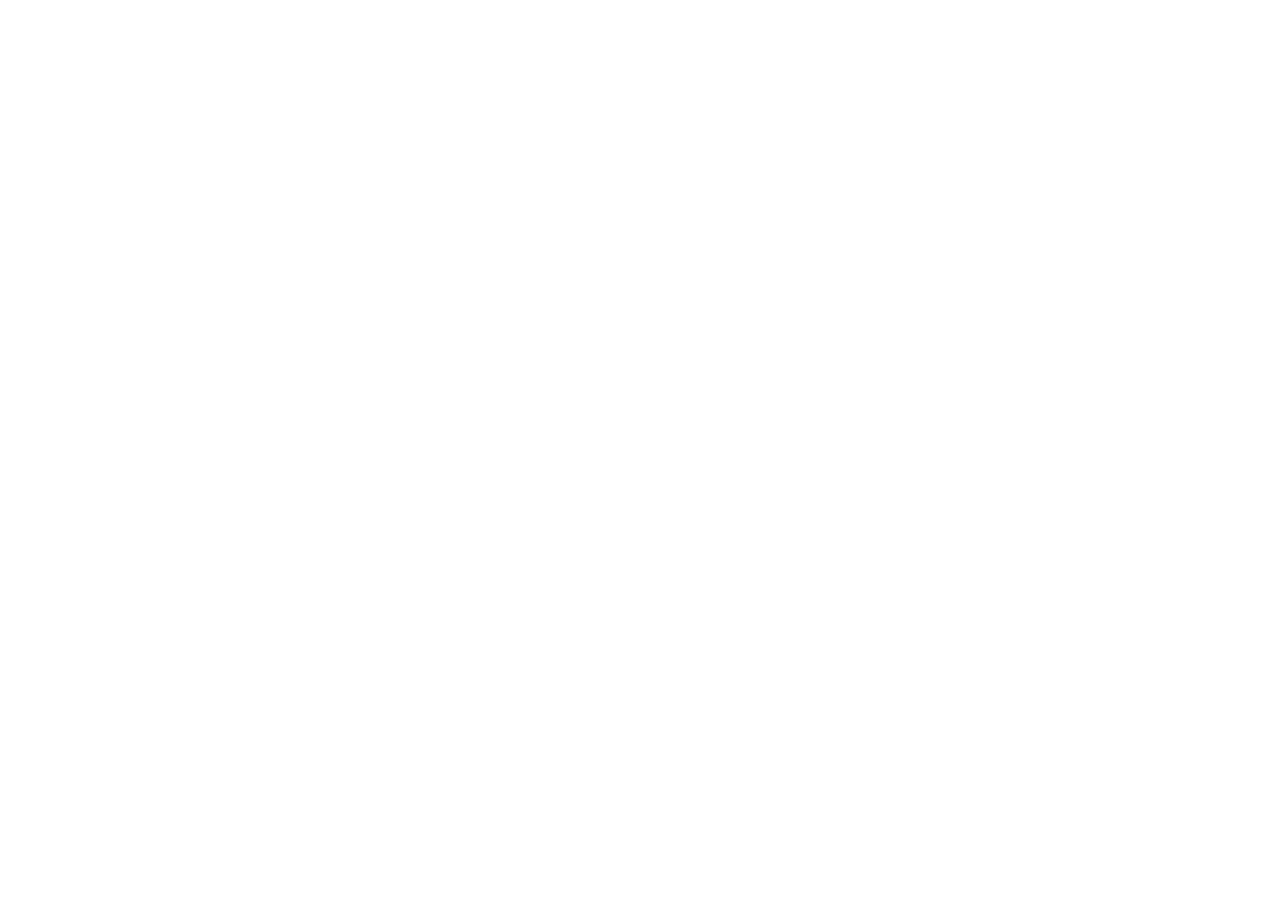
==== todoapp/index.html @ 98ccbea6 "[CFG] Configure pre-commit" ====
<!DOCTYPE html>
<html lang="en">
    <head>
        <meta charset="UTF-8" />
        <title>OWL Todo App</title>
        <link rel="stylesheet" href="app.css" />
    </head>
    <body>
        <script src="owl.js"></script>
        <script src="app.js"></script>
    </body>
</html>
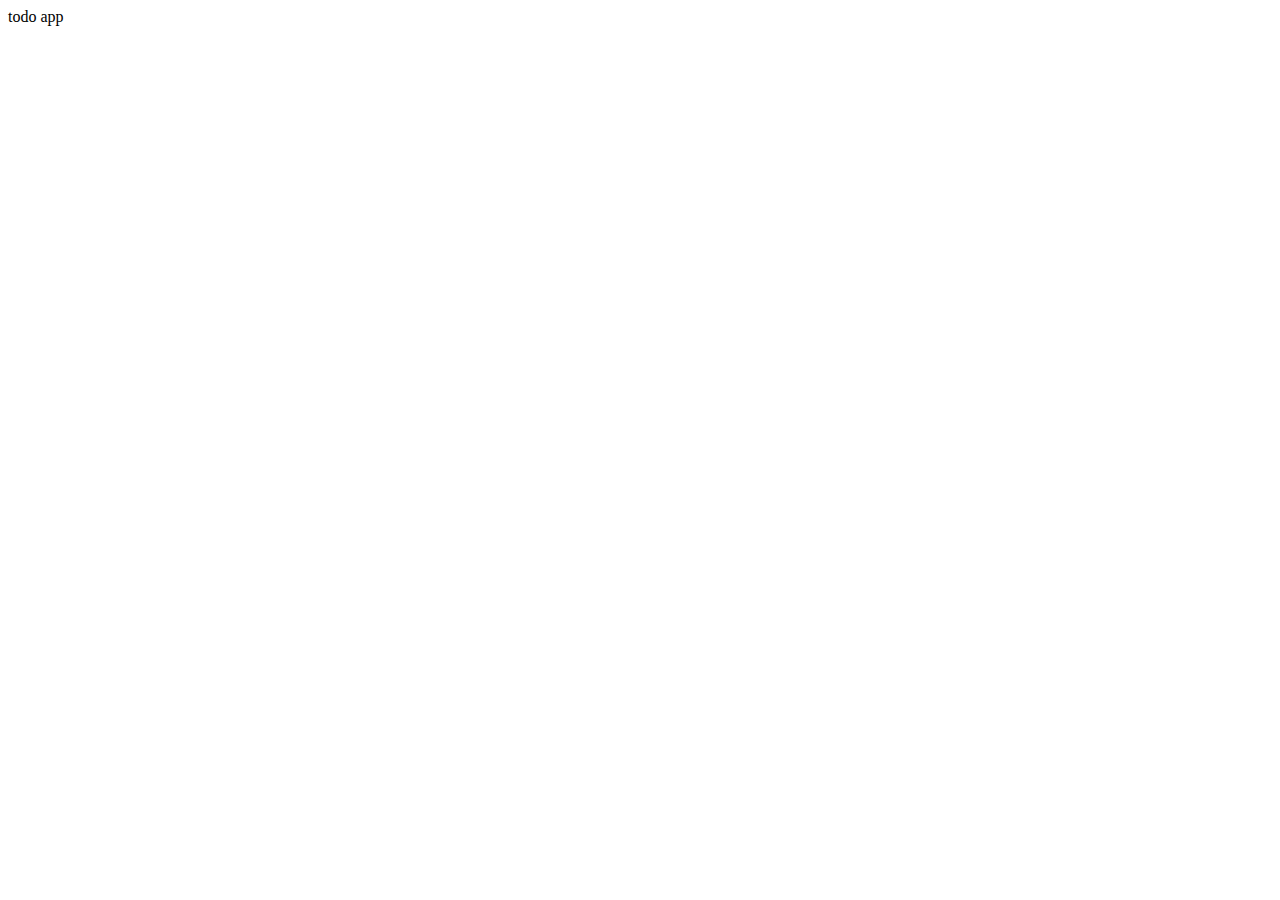
==== commit 11aa9378: "[IMP] First step to working ES6 app" ====
--- a/todoapp/index.html
+++ b/todoapp/index.html
@@ -3,10 +3,10 @@
     <head>
         <meta charset="UTF-8" />
         <title>OWL Todo App</title>
-        <link rel="stylesheet" href="app.css" />
+        <link rel="stylesheet" href="./app.css" />
     </head>
     <body>
-        <script src="owl.js"></script>
-        <script src="app.js"></script>
+        <script src="./owl.js" type="module"></script>
+        <script src="./app.js" type="module"></script>
     </body>
 </html>
